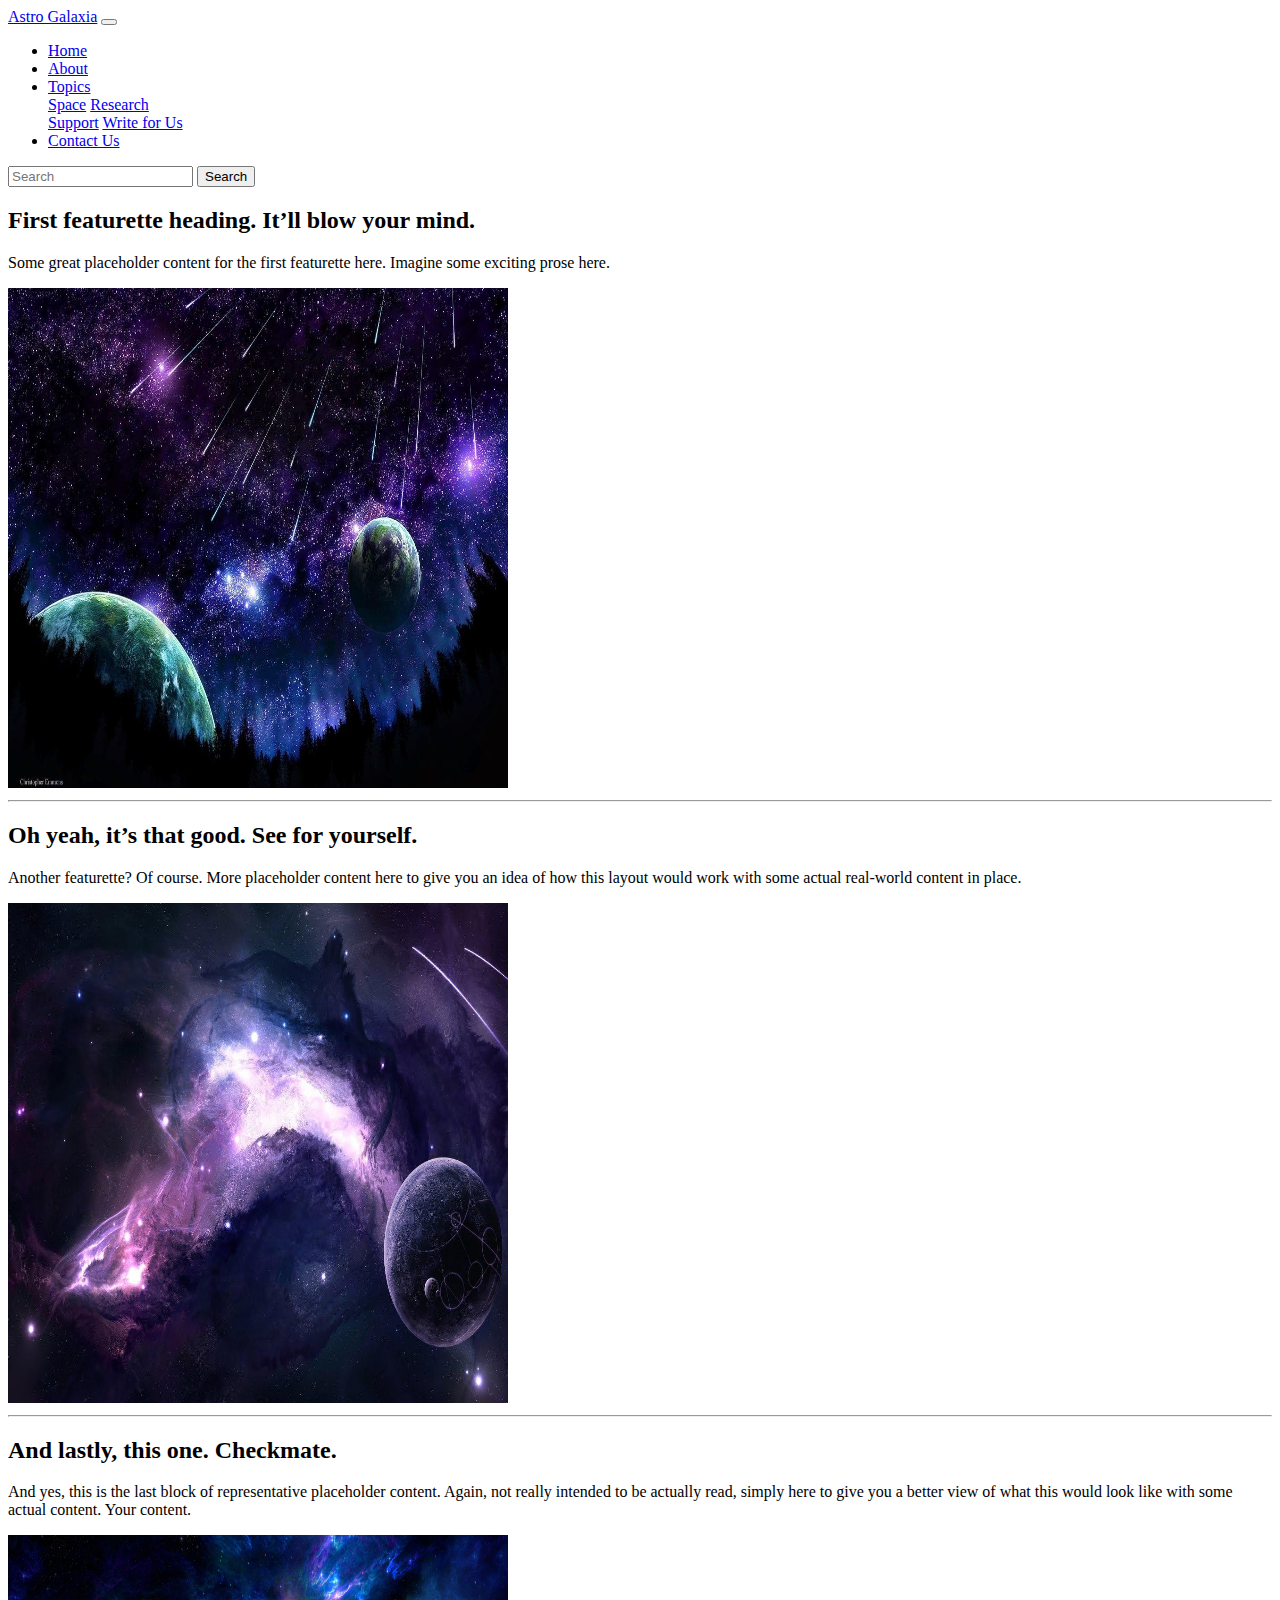
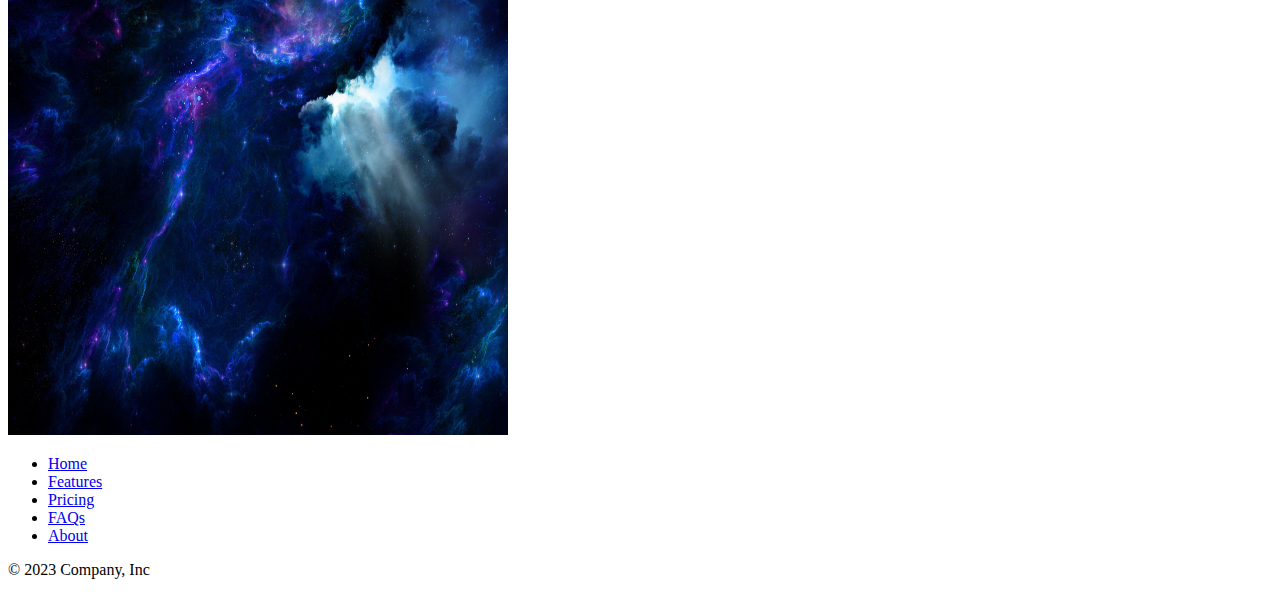
==== about.html @ 75da52f3 "first commit" ====
<!doctype html>
<html lang="en">
    <head>
        <meta charset="utf-8">
        <meta name="viewport" content="width=device-width, initial-scale=1">
        <title>Astro Galaxia</title>
        <link href="https://cdn.jsdelivr.net/npm/bootstrap@5.3.2/dist/css/bootstrap.min.css" rel="stylesheet" integrity="sha384-T3c6CoIi6uLrA9TneNEoa7RxnatzjcDSCmG1MXxSR1GAsXEV/Dwwykc2MPK8M2HN" crossorigin="anonymous">
    </head>
    <body>
        <!-- Navbar -->
        <nav class="navbar sticky-top navbar-expand-lg navbar-dark bg-black">  <!--class="navbar navbar-expand-lg" style="background-color: #e3f2fd;"-->
            <div class="container-fluid">
            <a class="navbar-brand" href="#">Astro Galaxia</a>
            <button class="navbar-toggler" type="button" data-bs-toggle="collapse" data-bs-target="#navbarSupportedContent" aria-controls="navbarSupportedContent" aria-expanded="false" aria-label="Toggle navigation">
                <span class="navbar-toggler-icon"></span>
            </button>
            <div class="collapse navbar-collapse" id="navbarSupportedContent">
                <ul class="navbar-nav me-auto mb-2 mb-lg-0">
                <li class="nav-item">
                    <a class="nav-link" aria-current="page" href="/">Home</a>
                </li>
                <li class="nav-item">
                    <a class="nav-link active" href="/about.html">About</a>
                </li>
                <li class="nav-item dropdown">
                    <a class="nav-link dropdown-toggle" href="#" id="navbarDropdown" role="button" data-bs-toggle="dropdown" aria-haspopup="true" aria-expanded="false">
                        Topics
                    </a>
                    <div class="dropdown-menu" aria-labelledby="navbarDropdown">
                        <a class="dropdown-item" href="#">Space</a>
                        <a class="dropdown-item" href="#">Research</a>
                        <div class="dropdown-divider"></div>
                        <a class="dropdown-item" href="#">Support</a>
                        <a class="dropdown-item" href="#">Write for Us</a>
                    </div>
                </li>
                <li class="nav-item">
                    <a class="nav-link" href="/contact.html">Contact Us</a>
                </li>
                </ul>
                <form class="d-flex" role="search">
                <input class="form-control me-2" type="search" placeholder="Search" aria-label="Search">
                <button class="btn btn-outline-success" type="submit">Search</button>
                </form>
            </div>
            </div>
        </nav> 

        <!-- Content -->
        <div class="container marketing">
        
            <!-- START THE FEATURETTES -->
            <div class="row featurette my-md-5 my-sm-5">
                <div class="col-md-7">
                    <h2 class="featurette-heading fw-normal lh-1">First featurette heading. <span class="text-body-secondary">It’ll blow your mind.</span></h2>
                    <p class="lead">Some great placeholder content for the first featurette here. Imagine some exciting prose here.</p>
                </div>
                <div class="col-md-5">
                    <img src="images/content-3.jpg" class="bd-placeholder-img bd-placeholder-img-lg featurette-image img-fluid mx-auto" width="500" height="500" alt="content-3">
                </div>
            </div>
        
            <hr class="featurette-divider">
        
            <div class="row featurette">
                <div class="col-md-7 order-md-2">
                    <h2 class="featurette-heading fw-normal lh-1">Oh yeah, it’s that good. <span class="text-body-secondary">See for yourself.</span></h2>
                    <p class="lead">Another featurette? Of course. More placeholder content here to give you an idea of how this layout would work with some actual real-world content in place.</p>
                </div>
                <div class="col-md-5 order-md-1">
                    <img src="images/content-2.jpg" class="bd-placeholder-img bd-placeholder-img-lg featurette-image img-fluid mx-auto" width="500" height="500" alt="content-2">
                </div>
            </div>
        
            <hr class="featurette-divider">
        
            <div class="row featurette">
                <div class="col-md-7">
                    <h2 class="featurette-heading fw-normal lh-1">And lastly, this one. <span class="text-body-secondary">Checkmate.</span></h2>
                    <p class="lead">And yes, this is the last block of representative placeholder content. Again, not really intended to be actually read, simply here to give you a better view of what this would look like with some actual content. Your content.</p>
                </div>
                <div class="col-md-5">
                    <img src="images/content-1.jpg" class="bd-placeholder-img bd-placeholder-img-lg featurette-image img-fluid mx-auto" width="500" height="500" alt="content-1">
                </div>
            </div>
        </div>

        <!-- Footer -->
        <div class="container">
            <footer class="py-3 my-4">
                <ul class="nav justify-content-center border-bottom pb-3 mb-3">
                    <li class="nav-item"><a href="index.html" class="nav-link px-2 text-body-secondary">Home</a></li>
                    <li class="nav-item"><a href="#" class="nav-link px-2 text-body-secondary">Features</a></li>
                    <li class="nav-item"><a href="#" class="nav-link px-2 text-body-secondary">Pricing</a></li>
                    <li class="nav-item"><a href="#" class="nav-link px-2 text-body-secondary">FAQs</a></li>
                    <li class="nav-item"><a href="about.html" class="nav-link px-2 text-body-secondary">About</a></li>
                </ul>
                <p class="text-center text-body-secondary">© 2023 Company, Inc</p>
            </footer>
        </div>

        
        <script src="https://cdn.jsdelivr.net/npm/bootstrap@5.3.2/dist/js/bootstrap.bundle.min.js" integrity="sha384-C6RzsynM9kWDrMNeT87bh95OGNyZPhcTNXj1NW7RuBCsyN/o0jlpcV8Qyq46cDfL" crossorigin="anonymous"></script>
    </body>
</html>
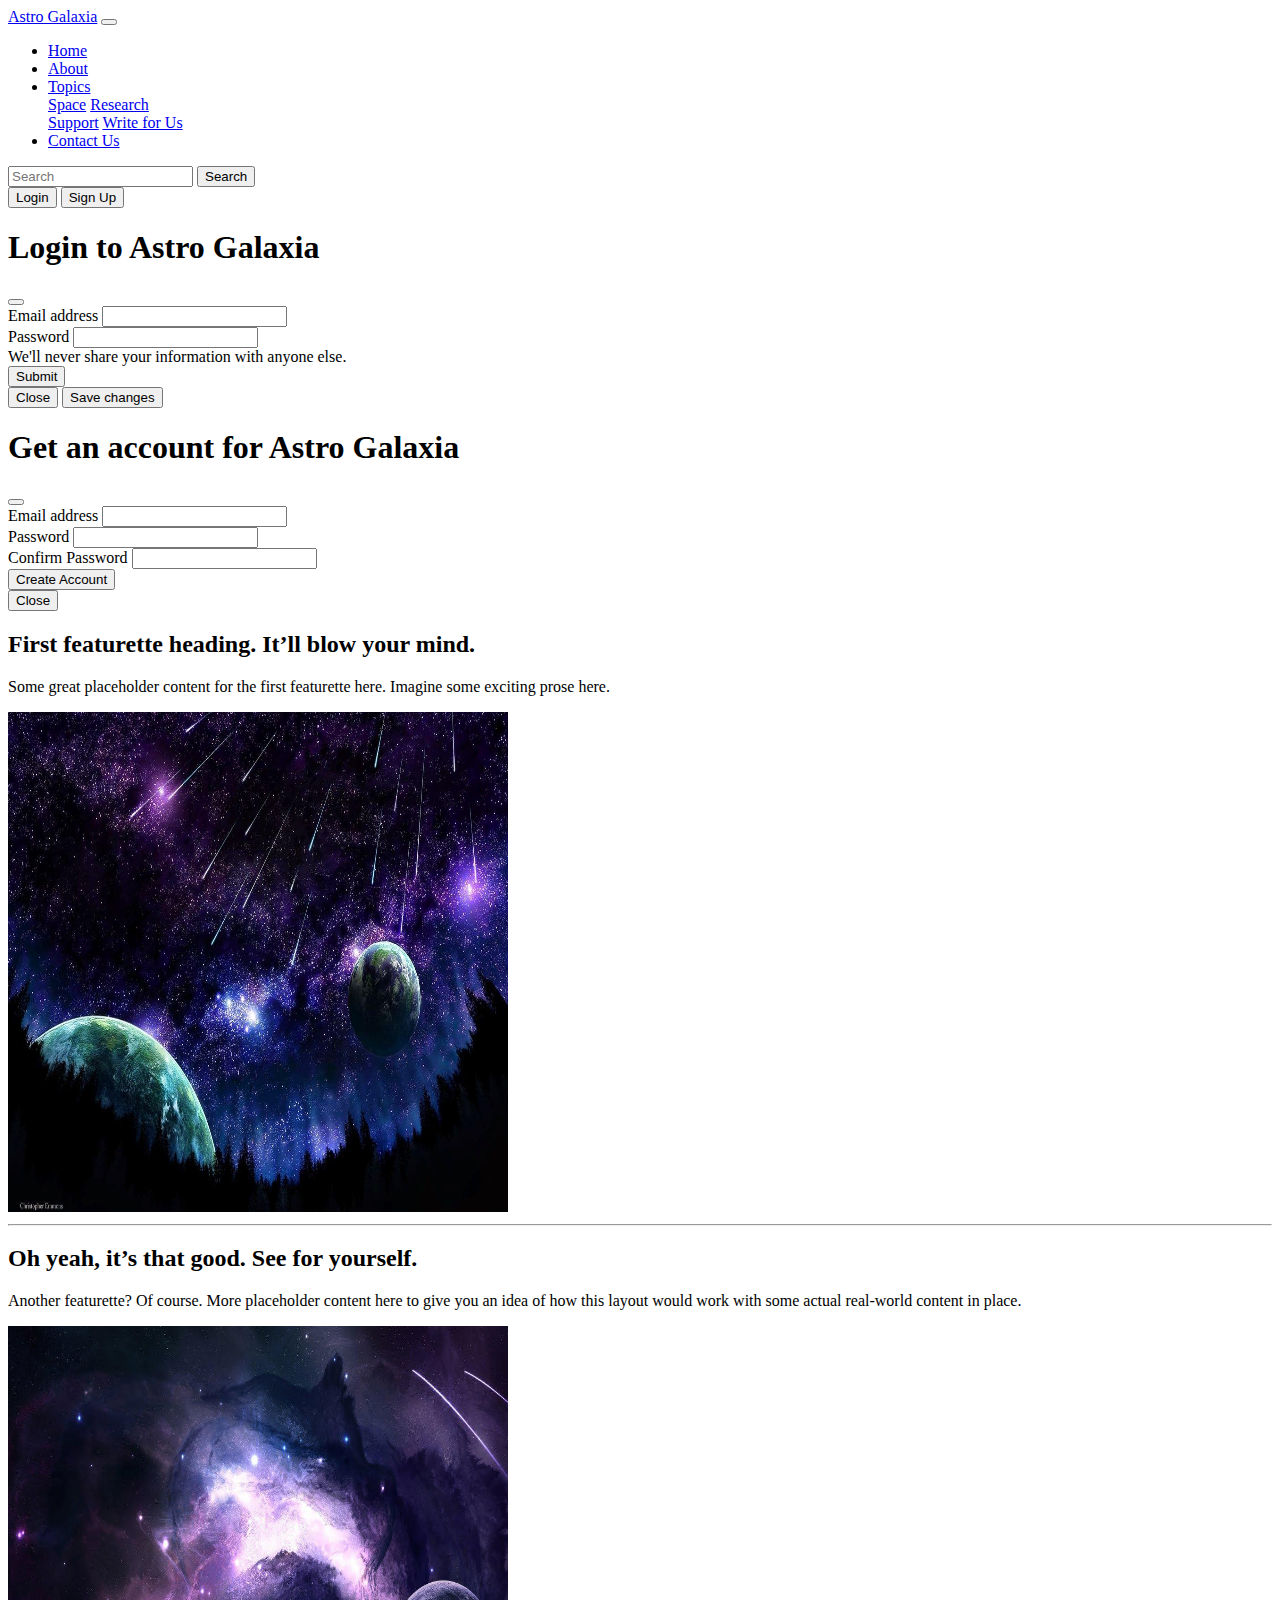
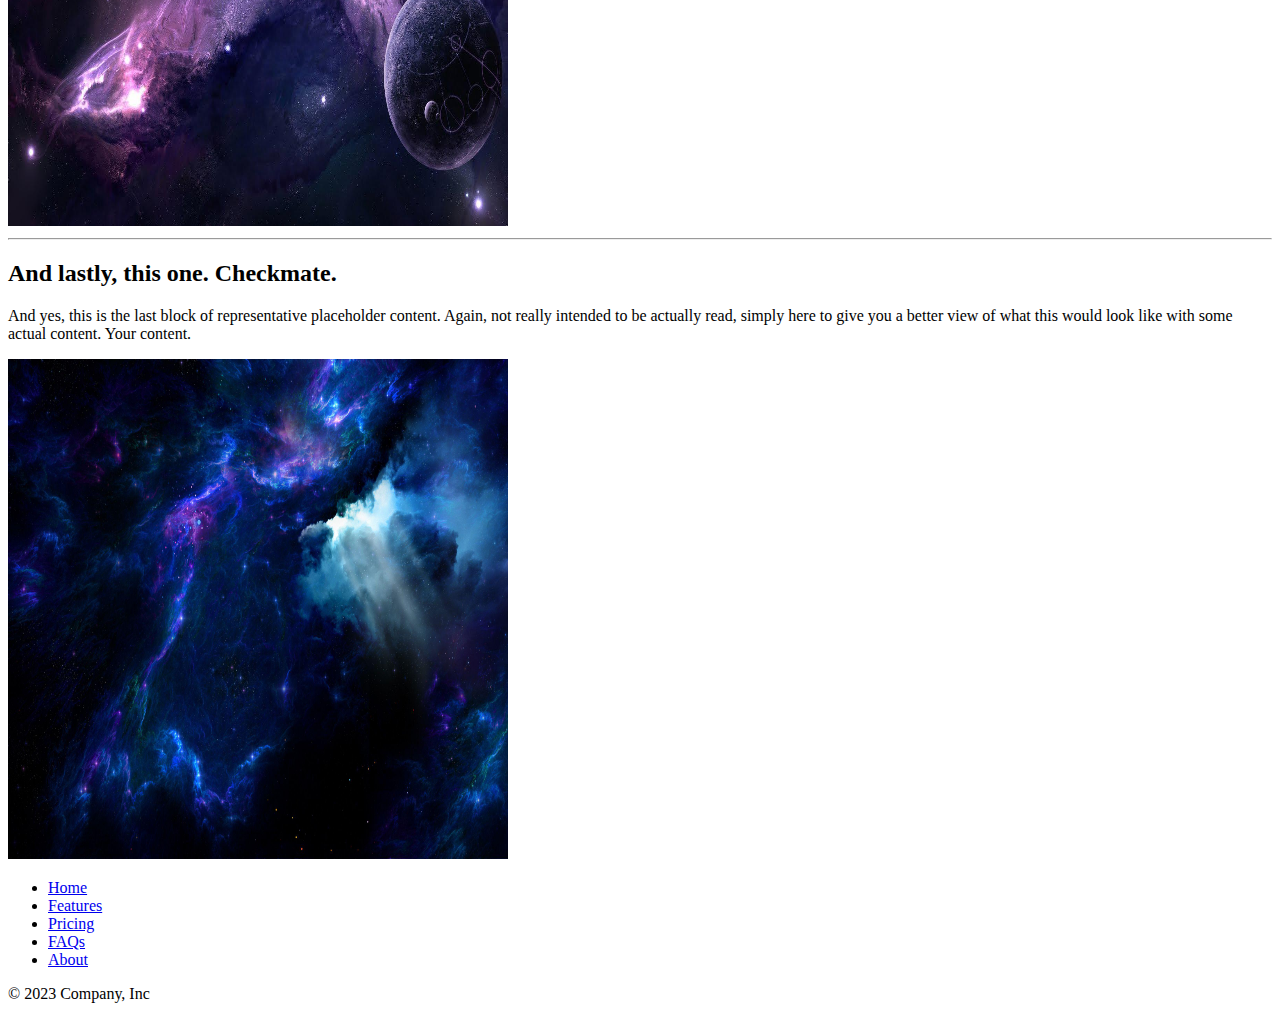
==== commit 6545482e: "Many changes" ====
--- a/about.html
+++ b/about.html
@@ -34,17 +34,87 @@
                         <a class="dropdown-item" href="#">Write for Us</a>
                     </div>
                 </li>
-                <li class="nav-item">
-                    <a class="nav-link" href="/contact.html">Contact Us</a>
-                </li>
+                    <li class="nav-item">
+                        <a class="nav-link" href="/contact.html">Contact Us</a>
+                    </li>
                 </ul>
                 <form class="d-flex" role="search">
-                <input class="form-control me-2" type="search" placeholder="Search" aria-label="Search">
-                <button class="btn btn-outline-success" type="submit">Search</button>
+                    <input class="form-control me-2" type="search" placeholder="Search" aria-label="Search">
+                    <button class="btn btn-outline-success" type="submit">Search</button>
                 </form>
+
+                <div class="mx-2 my-3">
+                    <button class="btn btn-outline-warning" data-bs-toggle="modal" data-bs-target="#loginModal">Login</button>
+                    <button class="btn btn-outline-danger" data-bs-toggle="modal" data-bs-target="#signupModal">Sign Up</button>
+                </div>
             </div>
             </div>
         </nav> 
+
+        <!-- Login Modal -->
+        <div class="modal fade" id="loginModal" tabindex="-1" aria-labelledby="loginModalLabel" aria-hidden="false">
+            <div class="modal-dialog">
+                <div class="modal-content">
+                    <div class="modal-header">
+                        <h1 class="modal-title fs-5" id="loginModalLabel">Login to Astro Galaxia</h1>
+                        <button type="button" class="btn-close" data-bs-dismiss="modal" aria-label="Close"></button>
+                    </div>
+                    <div class="modal-body">
+                        <form action="/your-server-side-script" method="post">
+                            <div class="mb-3">
+                                <label for="exampleInputEmail1" class="form-label">Email address</label>
+                                <input type="email" class="form-control" id="exampleInputEmail1" aria-describedby="emailHelp">
+                            </div>
+                            <div class="mb-3">
+                                <label for="exampleInputPassword1" class="form-label">Password</label>
+                                <input type="password" class="form-control" id="exampleInputPassword1">
+                                <div id="emailHelp" class="form-text">
+                                    We'll never share your information with anyone else.
+                                </div>
+                            </div>
+                            <button type="submit" class="btn btn-primary">Submit</button>
+                        </form>
+                        
+                    </div>
+                    <div class="modal-footer">
+                        <button type="button" class="btn btn-secondary" data-bs-dismiss="modal">Close</button>
+                        <button type="button" class="btn btn-primary">Save changes</button>
+                    </div>
+                </div>
+            </div>
+        </div>
+
+        <!-- SignUp Modal -->
+        <div class="modal fade" id="signupModal" tabindex="-1" aria-labelledby="signupModalLabel" aria-hidden="false">
+            <div class="modal-dialog">
+                <div class="modal-content">
+                <div class="modal-header">
+                    <h1 class="modal-title fs-5" id="signupModalLabel">Get an account for Astro Galaxia</h1>
+                    <button type="button" class="btn-close" data-bs-dismiss="modal" aria-label="Close"></button>
+                </div>
+                <div class="modal-body">
+                    <form>
+                        <div class="mb-3">
+                            <label for="exampleInputEmail1" class="form-label">Email address</label>
+                            <input type="email" class="form-control" id="exampleInputEmail1" aria-describedby="emailHelp">
+                        </div>
+                        <div class="mb-3">
+                            <label for="cexampleInputPassword1" class="form-label">Password</label>
+                            <input type="password" class="form-control" id="exampleInputPassword1">
+                        </div>
+                        <div class="mb-3">
+                            <label for="cexampleInputPassword1" class="form-label">Confirm Password</label>
+                            <input type="password" class="form-control" id="exampleInputPassword1">
+                        </div>
+                        <button type="submit" class="btn btn-primary">Create Account</button>
+                    </form>
+                </div>
+                    <div class="modal-footer">
+                        <button type="button" class="btn btn-secondary" data-bs-dismiss="modal">Close</button>
+                    </div>
+                </div>
+            </div>
+        </div>
 
         <!-- Content -->
         <div class="container marketing">
